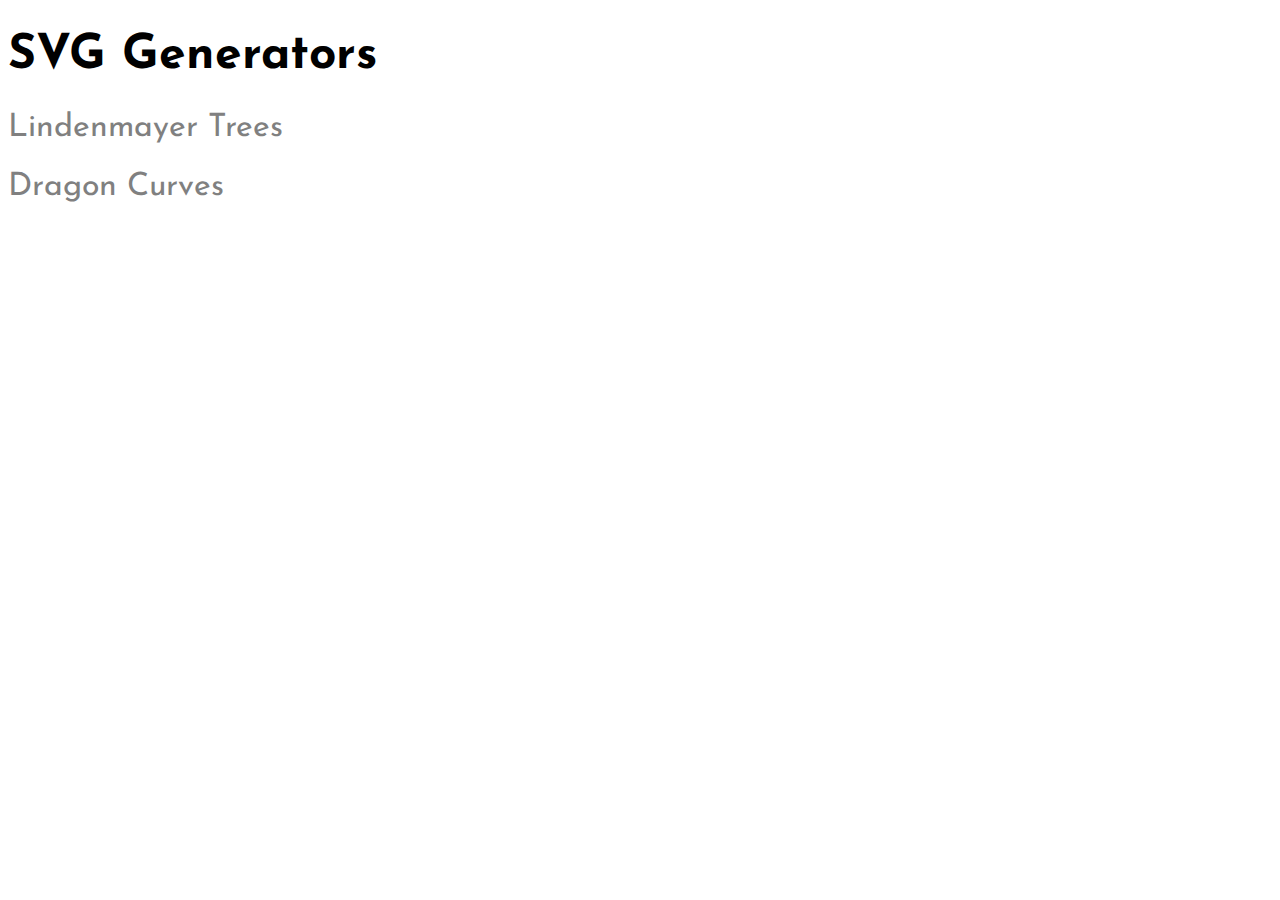
==== index.html @ ec770b88 "dragon curves" ====
<!DOCTYPE html>
<html>
<head>
  <meta charset="UTF-8">
  <link href="https://fonts.googleapis.com/css?family=Josefin+Sans:700|Roboto" rel="stylesheet">
  <link rel="stylesheet" type="text/css" href="style.css">
</head>
<body>
  <h1>SVG Generators</h1>
  <h2><a href="trees.html">Lindenmayer Trees</a></h2>
  <h2><a href="dragons.html">Dragon Curves</a></h2>
</body>
</html>
---- style.css ----
.wrapper {
  display: grid;
  grid-template-columns: 1fr 700px;
  grid-template-rows: auto 1fr;
}

.wrapper > header {
  grid-column: 1/2;
  grid-row: 1/2;
}

.paramenters {
  grid-column: 1/2;
  grid-row: 2/3;
}

.paper {
  grid-column: 2/3;
  grid-row: 1/3;
  position: relative;
}

.paper > button {
  position: absolute;
  top: 0;
  right: 0;
}

body {
  font-family: 'Roboto', sans-serif;
}

h1 {
  font-size: 3em;
  font-family: 'Josefin Sans', sans-serif;
}

h2 {
  font-size: 2em;
  font-family: 'Josefin Sans', sans-serif;
}

p {
  font-size: 0.8em;
}

button {
  background-color: lavender;
  border: 1px solid slateblue;
  color: darkslateblue;
  padding: 3px 5px;
  text-align: center;
  font-size: 0.8em;
  font-family: 'Roboto', sans-serif;
}

button:hover {
  background-color: thistle;
}

a {
  color: gray;
  font-weight: normal;
  text-decoration: none;
}

a:hover {
  color: mediumpurple;
}
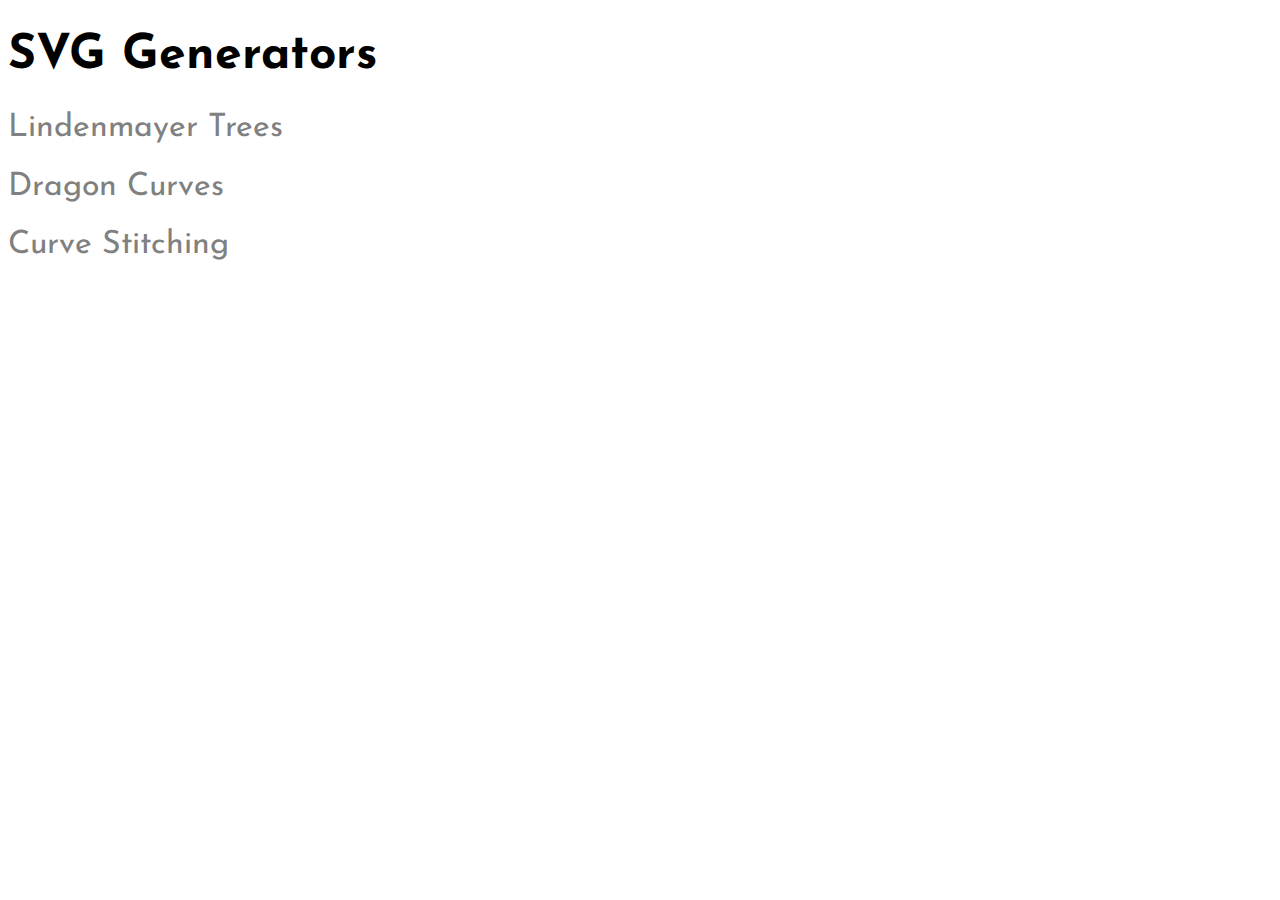
==== commit 84c073ae: "improve curve stitching and added to index" ====
--- a/index.html
+++ b/index.html
@@ -9,5 +9,6 @@
   <h1>SVG Generators</h1>
   <h2><a href="trees.html">Lindenmayer Trees</a></h2>
   <h2><a href="dragons.html">Dragon Curves</a></h2>
+  <h2><a href="curve-stitching.html">Curve Stitching</a></h2>
 </body>
 </html>
--- a/style.css
+++ b/style.css
@@ -1,6 +1,49 @@
+/*
+ * Typography
+ */
+
+body {
+  font-family: 'Roboto', sans-serif;
+}
+
+h1 {
+  font-size: 3em;
+  font-family: 'Josefin Sans', sans-serif;
+}
+
+h2 {
+  font-size: 2em;
+  font-family: 'Josefin Sans', sans-serif;
+}
+
+p {
+  font-size: 0.8em;
+}
+
+
+a {
+  color: gray;
+  font-weight: normal;
+  text-decoration: none;
+}
+
+a:hover {
+  color: mediumpurple;
+}
+
+
+/*
+ * Layout
+ */
+
+ canvas {
+   display: table;
+   margin: 0 auto;
+ }
+
 .wrapper {
   display: grid;
-  grid-template-columns: 1fr 700px;
+  grid-template-columns: 1fr minmax(650px,3fr);
   grid-template-rows: auto 1fr;
 }
 
@@ -26,23 +69,9 @@
   right: 0;
 }
 
-body {
-  font-family: 'Roboto', sans-serif;
-}
-
-h1 {
-  font-size: 3em;
-  font-family: 'Josefin Sans', sans-serif;
-}
-
-h2 {
-  font-size: 2em;
-  font-family: 'Josefin Sans', sans-serif;
-}
-
-p {
-  font-size: 0.8em;
-}
+/*
+ * Buttons and inputs
+ */
 
 button {
   background-color: lavender;
@@ -58,12 +87,71 @@
   background-color: thistle;
 }
 
-a {
-  color: gray;
-  font-weight: normal;
-  text-decoration: none;
+/* https://www.cssportal.com/style-input-range/ */
+input[type=range] {
+  height: 20px;
+  -webkit-appearance: none;
+  margin: 0 0 10px 0;
+  width: 95%;
 }
-
-a:hover {
-  color: mediumpurple;
+input[type=range]:focus {
+  outline: none;
 }
+input[type=range]::-webkit-slider-runnable-track {
+  width: 95%;
+  height: 10px;
+  cursor: pointer;
+  background: #E6E6FA;
+}
+input[type=range]::-webkit-slider-thumb {
+  height: 20px;
+  width: 10px;
+  background: #6A5ACD;
+  cursor: pointer;
+  -webkit-appearance: none;
+  margin-top: -5px;
+}
+input[type=range]:focus::-webkit-slider-runnable-track {
+  background: #E6E6FA;
+}
+input[type=range]::-moz-range-track {
+  width: 95%;
+  height: 10px;
+  cursor: pointer;
+  background: #E6E6FA;
+  border-radius: 0px;
+}
+input[type=range]::-moz-range-thumb {
+  height: 20px;
+  width: 10px;
+  border-radius: 0px;
+  background: #6A5ACD;
+  cursor: pointer;
+}
+input[type=range]::-ms-track {
+  width: 95%;
+  height: 10px;
+  cursor: pointer;
+  background: transparent;
+  border-color: transparent;
+  color: transparent;
+}
+input[type=range]::-ms-fill-lower {
+  background: #E6E6FA;
+}
+input[type=range]::-ms-fill-upper {
+  background: #E6E6FA;
+}
+input[type=range]::-ms-thumb {
+  margin-top: 1px;
+  height: 20px;
+  width: 10px;
+  background: #6A5ACD;
+  cursor: pointer;
+}
+input[type=range]:focus::-ms-fill-lower {
+  background: #E6E6FA;
+}
+input[type=range]:focus::-ms-fill-upper {
+  background: #E6E6FA;
+}
